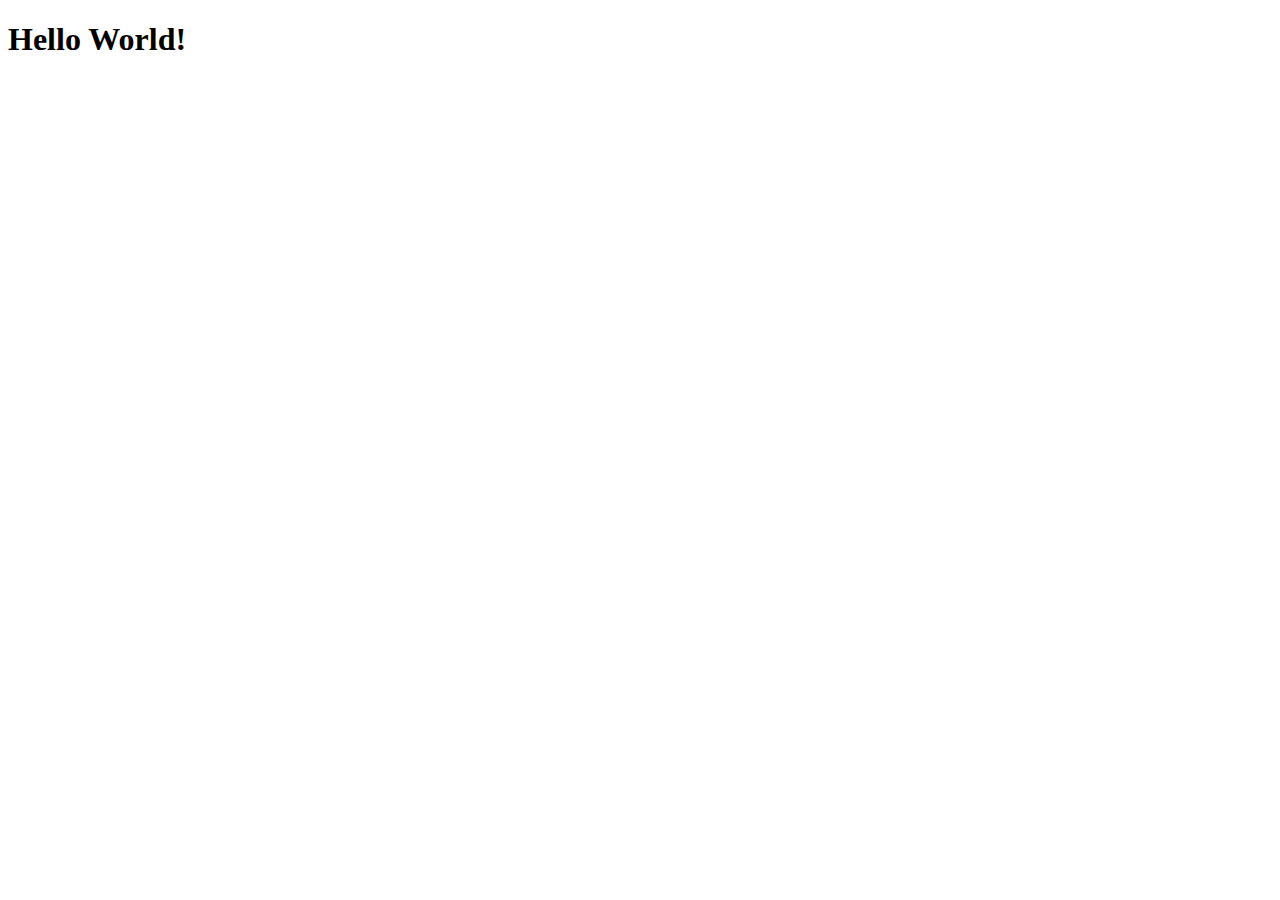
==== index.html @ 6bd1c9d0 "index" ====
<!DOCTYPE html>
<html lang="en">
  <head>
    <meta charset="utf-8" />
    <meta name="viewport" content="width=device-width, initial-scale=1" />
    <link rel="icon" href="data:image/svg+xml,<svg xmlns=%22http://www.w3.org/2000/svg%22 viewBox=%220 0 100 100%22><text y=%22.9em%22 font-size=%2290%22>🪴</text></svg>">
    <title>Plant Mosaic</title>
    <link rel="stylesheet" href="/style.css" />
    <script src="/script.js" defer></script>
  </head>
  <body>
    <!-- this is the start of content -->
    <h1>
      Hello World!
    </h1>
    <p>
    </p>
  </body>
</html>
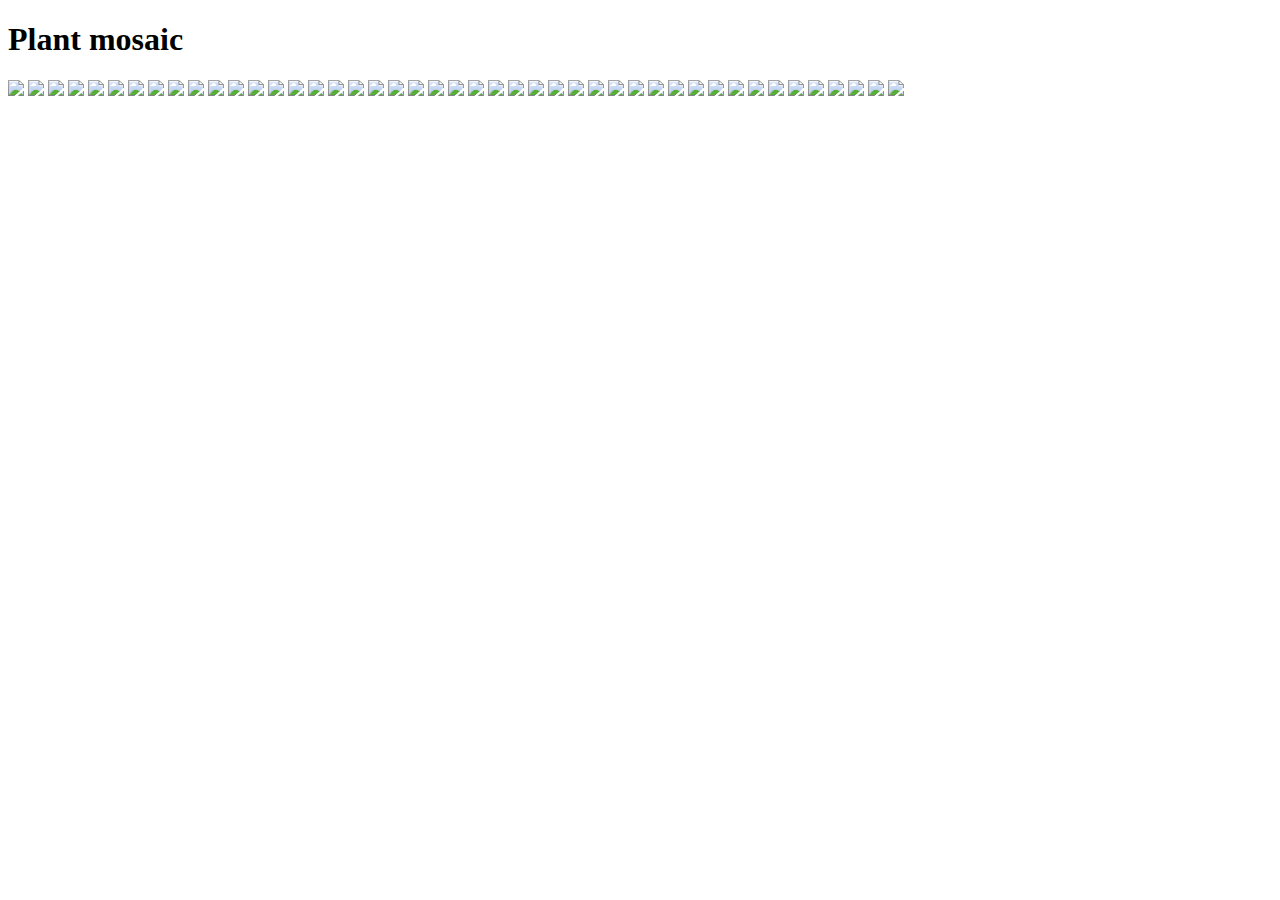
==== commit 386c4ba1: "github pages link" ====
--- a/index.html
+++ b/index.html
@@ -5,15 +5,71 @@
     <meta name="viewport" content="width=device-width, initial-scale=1" />
     <link rel="icon" href="data:image/svg+xml,<svg xmlns=%22http://www.w3.org/2000/svg%22 viewBox=%220 0 100 100%22><text y=%22.9em%22 font-size=%2290%22>🪴</text></svg>">
     <title>Plant Mosaic</title>
-    <link rel="stylesheet" href="/style.css" />
-    <script src="/script.js" defer></script>
+    <link rel="stylesheet" href="/plantmosaic/style.css" />
+    <script src="/plantmosaic/script.js" defer></script>
   </head>
   <body>
     <!-- this is the start of content -->
     <h1>
-      Hello World!
+      Plant mosaic
     </h1>
     <p>
     </p>
+    <div class="container">
+    <img src="/plantmosaic/images/p1.jpg" />
+    <img src="/plantmosaic/images/p2.png" />
+    <img src="/plantmosaic/images/p3.jpg" />
+    <img src="/plantmosaic/images/p4.png" />
+    <img src="/plantmosaic/images/p5.png" />
+    <img src="/plantmosaic/images/p6.png" />
+    <img src="/plantmosaic/images/p7.png" />
+    <img src="/plantmosaic/images/p8.png" />
+    <img src="/plantmosaic/images/p9.jpg" />
+    <img src="/plantmosaic/images/p10.jpg" />
+    <img src="/plantmosaic/images/p11.jpg" />
+    <img src="/plantmosaic/images/p12.jpg" />
+    <img src="/plantmosaic/images/p13.jpg" />
+    <img src="/plantmosaic/images/p14.jpg" />
+    <img src="/plantmosaic/images/p15.jpg" />
+    <img src="/plantmosaic/images/p16.png" />
+    <img src="/plantmosaic/images/p17.jpg" />
+    <img src="/plantmosaic/images/p18.jpg" />
+    <img src="/plantmosaic/images/p19.jpg" />
+    <img src="/plantmosaic/images/p20.jpg" />
+    <img src="/plantmosaic/images/p21.jpg" />
+    <img src="/plantmosaic/images/p22.jpg" />
+    <img src="/plantmosaic/images/p23.jpg" />
+    <img src="/plantmosaic/images/p24.jpg" />
+    <img src="/plantmosaic/images/p25.jpg" />
+    <img src="/plantmosaic/images/p26.jpg" />
+    <img src="/plantmosaic/images/p27.jpg" />
+    <img src="/plantmosaic/images/p28.jpg" />
+    <img src="/plantmosaic/images/p29.jpg" />
+    <img src="/plantmosaic/images/p30.jpg" />
+    <img src="/plantmosaic/images/p31.jpg" />
+    <img src="/plantmosaic/images/p32.jpg" />
+    <img src="/plantmosaic/images/p33.png" />
+    <img src="/plantmosaic/images/p34.jpg" />
+    <img src="/plantmosaic/images/p35.jpg" />
+    <img src="/plantmosaic/images/p36.jpg" />
+    <img src="/plantmosaic/images/p37.jpg" />
+    <img src="/plantmosaic/images/p38.jpg" />
+    <img src="/plantmosaic/images/p39.jpg" />
+    <img src="/plantmosaic/images/p40.jpg" />
+    <img src="/plantmosaic/images/p41.jpg" />
+    <img src="/plantmosaic/images/p42.png" />
+    <img src="/plantmosaic/images/p43.jpg" />
+    <img src="/plantmosaic/images/p44.png" />
+    <img src="/plantmosaic/images/p45.jpg" />
+  
+  </div>
+
+
+
+
+
+
+
+
   </body>
 </html>
